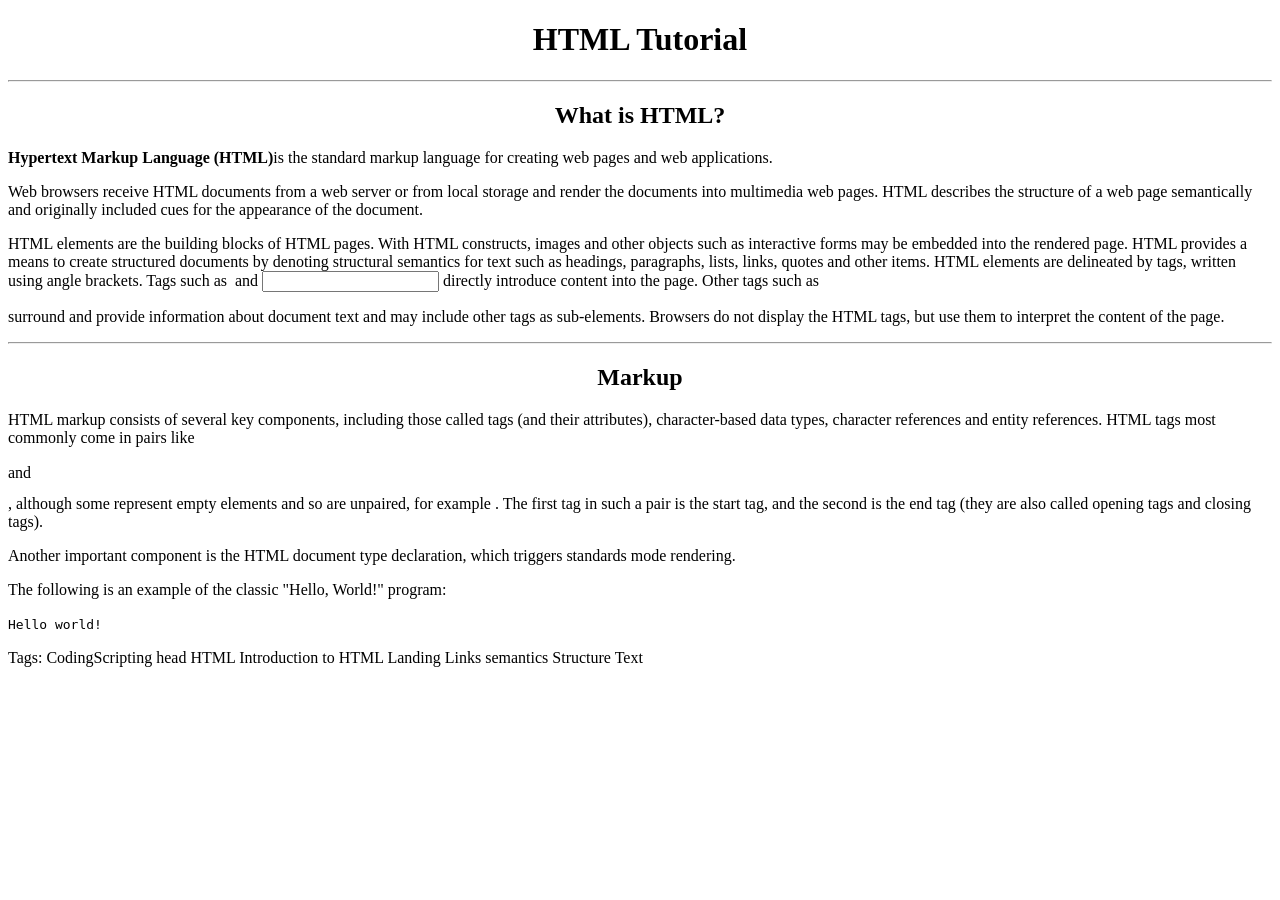
==== dz/dz3/index.html @ 95b24907 "first try of solving the third task" ====
<!DOCTYPE html>
<html lang="ru">
<head>
    <meta charset="UTF-8">
    <meta name="viewport" content="width=device-width, initial-scale=1.0">
    <title>Гайд по html</title>
    <link rel="stylesheet" href="styles.css">
</head>
<body>
    <header>
        <h1>HTML Tutorial</h1>
        <hr>
        <h2>What is HTML?</h2>
    </header>
    <main>
        <div class="upper_text">
            <p><strong>Hypertext Markup Language (HTML)</strong>is the standard markup language for creating web pages and web applications.</p>
            <p>Web browsers receive HTML documents from a web server or from local storage and render the documents into multimedia web pages. HTML describes the structure of a web page semantically and originally included cues for the appearance of the document.</p>
            <p>HTML elements are the building blocks of HTML pages. With HTML constructs, images and other objects such as interactive forms may be embedded into the rendered page. HTML provides a means to create structured documents by denoting structural semantics for text such as headings, paragraphs, lists, links, quotes and other items. HTML elements are delineated by tags, written using angle brackets. Tags such as <code><img /></code> and <code><input /></code> directly introduce content into the page. Other tags such as <p> surround and provide information about document text and may include other tags as sub-elements. Browsers do not display the HTML tags, but use them to interpret the content of the page.</p>
            <hr>
            <h2>Markup</h2>
            <p>HTML markup consists of several key components, including those called tags (and their attributes), character-based data types, character references and entity references. HTML tags most commonly come in pairs like <pre><h1></pre> and <pre></h1></pre>, although some represent empty elements and so are unpaired, for example <img>. The first tag in such a pair is the start tag, and the second is the end tag (they are also called opening tags and closing tags).</p>
            <p>Another important component is the HTML document type declaration, which triggers standards mode rendering.</p>
            <p>The following is an example of the classic "Hello, World!" program:</p>
            <p><code>
            <!DOCTYPE html>
            <html>
                <head>
                    <title>This is a title</title>
                </head>
                <body>
                    <p>Hello world!</p>
                </body>
            </html>
            </code></p>
            <p>Tags: CodingScripting head HTML Introduction to HTML Landing Links semantics Structure Text</p>
        </div>
    </main>
</body>
</html>
---- dz/dz3/styles.css ----
h1 {
    text-align: center;
}

h2 {
    text-align: center;
}
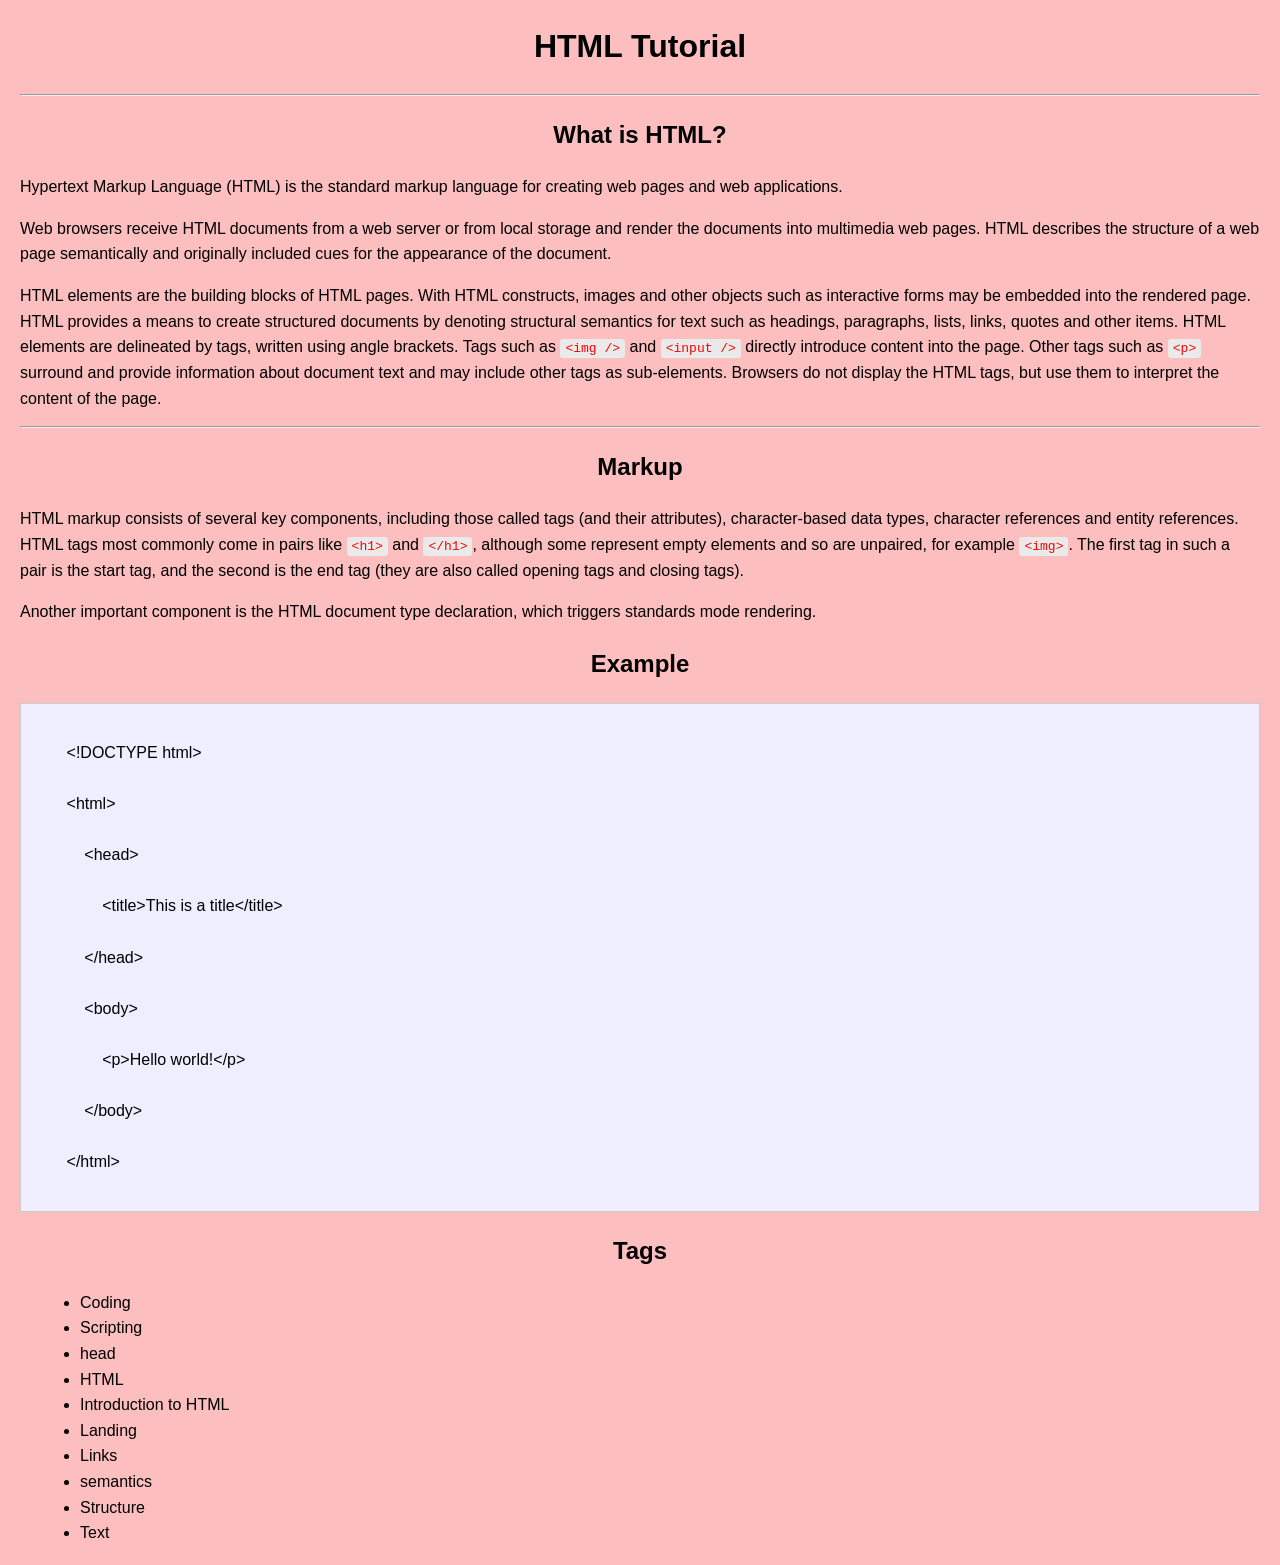
==== commit 20b0173d: "task is almost finished" ====
--- a/dz/dz3/index.html
+++ b/dz/dz3/index.html
@@ -1,40 +1,52 @@
 <!DOCTYPE html>
-<html lang="ru">
+<html lang="en">
 <head>
     <meta charset="UTF-8">
     <meta name="viewport" content="width=device-width, initial-scale=1.0">
-    <title>Гайд по html</title>
+    <title>HTML Tutorial</title>
     <link rel="stylesheet" href="styles.css">
 </head>
 <body>
-    <header>
-        <h1>HTML Tutorial</h1>
-        <hr>
-        <h2>What is HTML?</h2>
-    </header>
-    <main>
-        <div class="upper_text">
-            <p><strong>Hypertext Markup Language (HTML)</strong>is the standard markup language for creating web pages and web applications.</p>
-            <p>Web browsers receive HTML documents from a web server or from local storage and render the documents into multimedia web pages. HTML describes the structure of a web page semantically and originally included cues for the appearance of the document.</p>
-            <p>HTML elements are the building blocks of HTML pages. With HTML constructs, images and other objects such as interactive forms may be embedded into the rendered page. HTML provides a means to create structured documents by denoting structural semantics for text such as headings, paragraphs, lists, links, quotes and other items. HTML elements are delineated by tags, written using angle brackets. Tags such as <code><img /></code> and <code><input /></code> directly introduce content into the page. Other tags such as <p> surround and provide information about document text and may include other tags as sub-elements. Browsers do not display the HTML tags, but use them to interpret the content of the page.</p>
-            <hr>
-            <h2>Markup</h2>
-            <p>HTML markup consists of several key components, including those called tags (and their attributes), character-based data types, character references and entity references. HTML tags most commonly come in pairs like <pre><h1></pre> and <pre></h1></pre>, although some represent empty elements and so are unpaired, for example <img>. The first tag in such a pair is the start tag, and the second is the end tag (they are also called opening tags and closing tags).</p>
-            <p>Another important component is the HTML document type declaration, which triggers standards mode rendering.</p>
-            <p>The following is an example of the classic "Hello, World!" program:</p>
-            <p><code>
-            <!DOCTYPE html>
-            <html>
-                <head>
-                    <title>This is a title</title>
-                </head>
-                <body>
-                    <p>Hello world!</p>
-                </body>
-            </html>
-            </code></p>
-            <p>Tags: CodingScripting head HTML Introduction to HTML Landing Links semantics Structure Text</p>
-        </div>
-    </main>
+
+    <h1>HTML Tutorial</h1>
+    <hr>
+    <h2>What is HTML?</h2>
+    <p>Hypertext Markup Language (HTML) is the standard markup language for creating web pages and web applications.</p>
+    <p>Web browsers receive HTML documents from a web server or from local storage and render the documents into multimedia web pages. HTML describes the structure of a web page semantically and originally included cues for the appearance of the document.</p>
+
+    <p>HTML elements are the building blocks of HTML pages. With HTML constructs, images and other objects such as interactive forms may be embedded into the rendered page. HTML provides a means to create structured documents by denoting structural semantics for text such as headings, paragraphs, lists, links, quotes and other items. HTML elements are delineated by tags, written using angle brackets. Tags such as <code>&lt;img /&gt;</code> and <code>&lt;input /&gt;</code> directly introduce content into the page. Other tags such as <code>&lt;p&gt;</code> surround and provide information about document text and may include other tags as sub-elements. Browsers do not display the HTML tags, but use them to interpret the content of the page.</p>
+    <hr>
+    <h2>Markup</h2>
+    <p>HTML markup consists of several key components, including those called tags (and their attributes), character-based data types, character references and entity references. HTML tags most commonly come in pairs like <code>&lt;h1&gt;</code> and <code>&lt;/h1&gt;</code>, although some represent empty elements and so are unpaired, for example <code>&lt;img&gt;</code>. The first tag in such a pair is the start tag, and the second is the end tag (they are also called opening tags and closing tags).</p>
+
+    <p>Another important component is the HTML document type declaration, which triggers standards mode rendering.</p>
+
+    <h2>Example</h2>
+    <div class="example">
+        &lt;!DOCTYPE html&gt;<br>
+        &lt;html&gt;<br>
+            &lt;head&gt;<br>
+                &lt;title&gt;This is a title&lt;/title&gt;<br>
+            &lt;/head&gt;<br>
+            &lt;body&gt;<br>
+                &lt;p&gt;Hello world!&lt;/p&gt;<br>
+            &lt;/body&gt;<br>
+        &lt;/html&gt;
+    </div>
+
+    <h2>Tags</h2>
+    <ul>
+        <li>Coding</li>
+        <li>Scripting</li>
+        <li>head</li>
+        <li>HTML</li>
+        <li>Introduction to HTML</li>
+        <li>Landing</li>
+        <li>Links</li>
+        <li>semantics</li>
+        <li>Structure</li>
+        <li>Text</li>
+    </ul>
+
 </body>
-</html>+</html>
--- a/dz/dz3/styles.css
+++ b/dz/dz3/styles.css
@@ -1,7 +1,40 @@
+body {
+    font-family: Arial, sans-serif;
+    line-height: 1.6;
+    margin: 20px;
+    background-color: #fcbebe;
+}
+
 h1 {
+    color: #000000;
     text-align: center;
 }
 
 h2 {
+    color: #000000;
     text-align: center;
-}+}
+
+p {
+    margin-bottom: 15px;
+}
+
+code {
+    background-color: #eaeaea;
+    padding: 2px 5px;
+    border-radius: 3px;
+    color: rgb(255, 0, 0);
+}
+
+.example {
+    background-color: #eef;
+    border: 1px solid #ccc;
+    padding: 10px;
+    margin: 20px 0;
+    white-space: pre;
+}
+
+ul {
+    list-style-type: disc;
+    margin-left: 20px;
+}
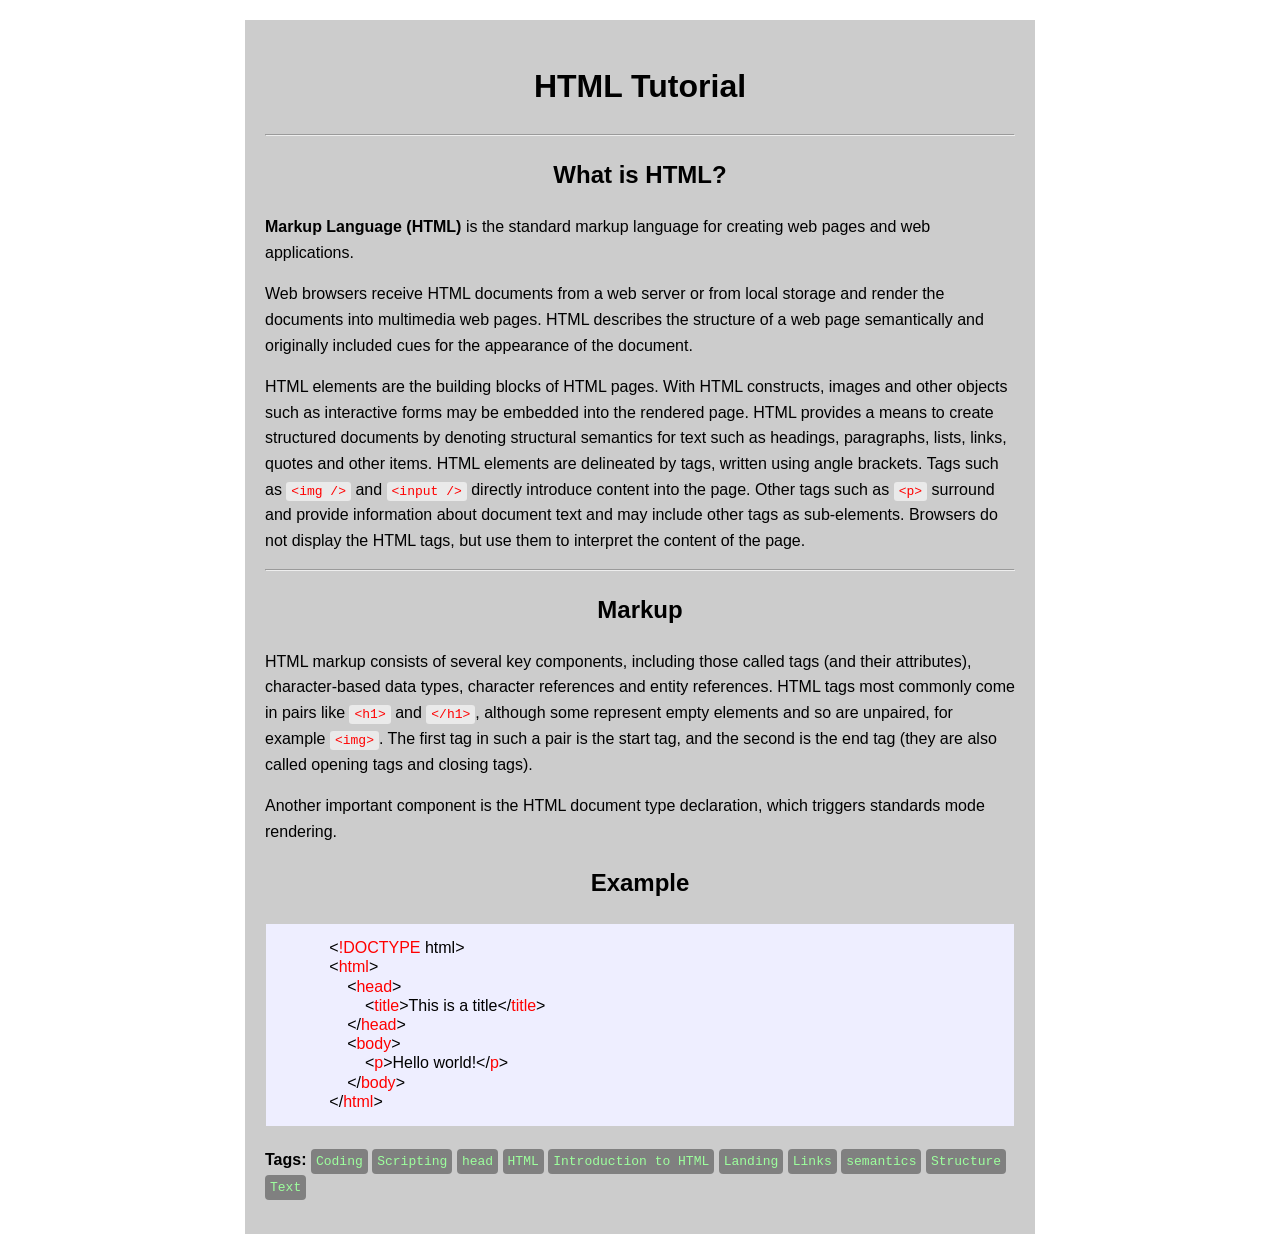
==== commit 571ab746: "tags is improved, code-block is fixed" ====
--- a/dz/dz3/index.html
+++ b/dz/dz3/index.html
@@ -7,46 +7,41 @@
     <link rel="stylesheet" href="styles.css">
 </head>
 <body>
-
-    <h1>HTML Tutorial</h1>
-    <hr>
-    <h2>What is HTML?</h2>
-    <p>Hypertext Markup Language (HTML) is the standard markup language for creating web pages and web applications.</p>
-    <p>Web browsers receive HTML documents from a web server or from local storage and render the documents into multimedia web pages. HTML describes the structure of a web page semantically and originally included cues for the appearance of the document.</p>
-
-    <p>HTML elements are the building blocks of HTML pages. With HTML constructs, images and other objects such as interactive forms may be embedded into the rendered page. HTML provides a means to create structured documents by denoting structural semantics for text such as headings, paragraphs, lists, links, quotes and other items. HTML elements are delineated by tags, written using angle brackets. Tags such as <code>&lt;img /&gt;</code> and <code>&lt;input /&gt;</code> directly introduce content into the page. Other tags such as <code>&lt;p&gt;</code> surround and provide information about document text and may include other tags as sub-elements. Browsers do not display the HTML tags, but use them to interpret the content of the page.</p>
-    <hr>
-    <h2>Markup</h2>
-    <p>HTML markup consists of several key components, including those called tags (and their attributes), character-based data types, character references and entity references. HTML tags most commonly come in pairs like <code>&lt;h1&gt;</code> and <code>&lt;/h1&gt;</code>, although some represent empty elements and so are unpaired, for example <code>&lt;img&gt;</code>. The first tag in such a pair is the start tag, and the second is the end tag (they are also called opening tags and closing tags).</p>
-
-    <p>Another important component is the HTML document type declaration, which triggers standards mode rendering.</p>
-
-    <h2>Example</h2>
-    <div class="example">
-        &lt;!DOCTYPE html&gt;<br>
-        &lt;html&gt;<br>
-            &lt;head&gt;<br>
-                &lt;title&gt;This is a title&lt;/title&gt;<br>
-            &lt;/head&gt;<br>
-            &lt;body&gt;<br>
-                &lt;p&gt;Hello world!&lt;/p&gt;<br>
-            &lt;/body&gt;<br>
-        &lt;/html&gt;
+    <div class="container">
+        <h1>HTML Tutorial</h1>
+        <hr>
+        <h2>What is HTML?</h2>
+        <p><strong>Markup Language (HTML)</strong> is the standard markup language for creating web pages and web applications.</p>
+        <p>Web browsers receive HTML documents from a web server or from local storage and render the documents into multimedia web pages. HTML describes the structure of a web page semantically and originally included cues for the appearance of the document.</p>
+        <p>HTML elements are the building blocks of HTML pages. With HTML constructs, images and other objects such as interactive forms may be embedded into the rendered page. HTML provides a means to create structured documents by denoting structural semantics for text such as headings, paragraphs, lists, links, quotes and other items. HTML elements are delineated by tags, written using angle brackets. Tags such as <code>&lt;img /&gt;</code> and <code>&lt;input /&gt;</code> directly introduce content into the page. Other tags such as <code>&lt;p&gt;</code> surround and provide information about document text and may include other tags as sub-elements. Browsers do not display the HTML tags, but use them to interpret the content of the page.</p>
+        <hr>
+        <h2>Markup</h2>
+        <p>HTML markup consists of several key components, including those called tags (and their attributes), character-based data types, character references and entity references. HTML tags most commonly come in pairs like <code>&lt;h1&gt;</code> and <code>&lt;/h1&gt;</code>, although some represent empty elements and so are unpaired, for example <code>&lt;img&gt;</code>. The first tag in such a pair is the start tag, and the second is the end tag (they are also called opening tags and closing tags).</p>
+        <p>Another important component is the HTML document type declaration, which triggers standards mode rendering.</p>
+        <h2>Example</h2>
+        <div class="example">
+            &lt;<span class="tag">!DOCTYPE</span> html&gt;<br>
+            &lt;<span class="tag">html</span>&gt;<br>
+                &lt;<span class="tag">head</span>&gt;<br>
+                    &lt;<span class="tag">title</span>&gt;This is a title&lt;/<span class="tag">title</span>&gt;<br>
+                &lt;/<span class="tag">head</span>&gt;<br>
+                &lt;<span class="tag">body</span>&gt;<br>
+                    &lt;<span class="tag">p</span>&gt;Hello world!&lt;/<span class="tag">p</span>&gt;<br>
+                &lt;/<span class="tag">body</span>&gt;<br>
+            &lt;/<span class="tag">html</span>&gt;
+        </div> 
+        <p><strong>Tags: </strong>
+            <code class="tag1">Coding</code>
+            <code class="tag1">Scripting</code>
+            <code class="tag1">head</code>
+            <code class="tag1">HTML</code>
+            <code class="tag1">Introduction to HTML</code>
+            <code class="tag1">Landing</code>
+            <code class="tag1">Links</code>
+            <code class="tag1">semantics</code>
+            <code class="tag1">Structure</code>
+            <code class="tag1">Text</code>
+        </p>        
     </div>
-
-    <h2>Tags</h2>
-    <ul>
-        <li>Coding</li>
-        <li>Scripting</li>
-        <li>head</li>
-        <li>HTML</li>
-        <li>Introduction to HTML</li>
-        <li>Landing</li>
-        <li>Links</li>
-        <li>semantics</li>
-        <li>Structure</li>
-        <li>Text</li>
-    </ul>
-
 </body>
 </html>
--- a/dz/dz3/styles.css
+++ b/dz/dz3/styles.css
@@ -2,7 +2,14 @@
     font-family: Arial, sans-serif;
     line-height: 1.6;
     margin: 20px;
-    background-color: #fcbebe;
+    background-color: #ffffff;
+}
+
+.container {
+    background-color: #ccc;
+    max-width: 750px;
+    margin: 0 auto;
+    padding: 20px;
 }
 
 h1 {
@@ -32,9 +39,16 @@
     padding: 10px;
     margin: 20px 0;
     white-space: pre;
+    line-height: 0.6;
 }
 
-ul {
-    list-style-type: disc;
-    margin-left: 20px;
+.tag {
+    color: red;
 }
+
+.tag1 {
+    background-color: gray;
+    color: rgb(157, 255, 157);
+    padding: 5px;
+    border-radius: 4px;
+}
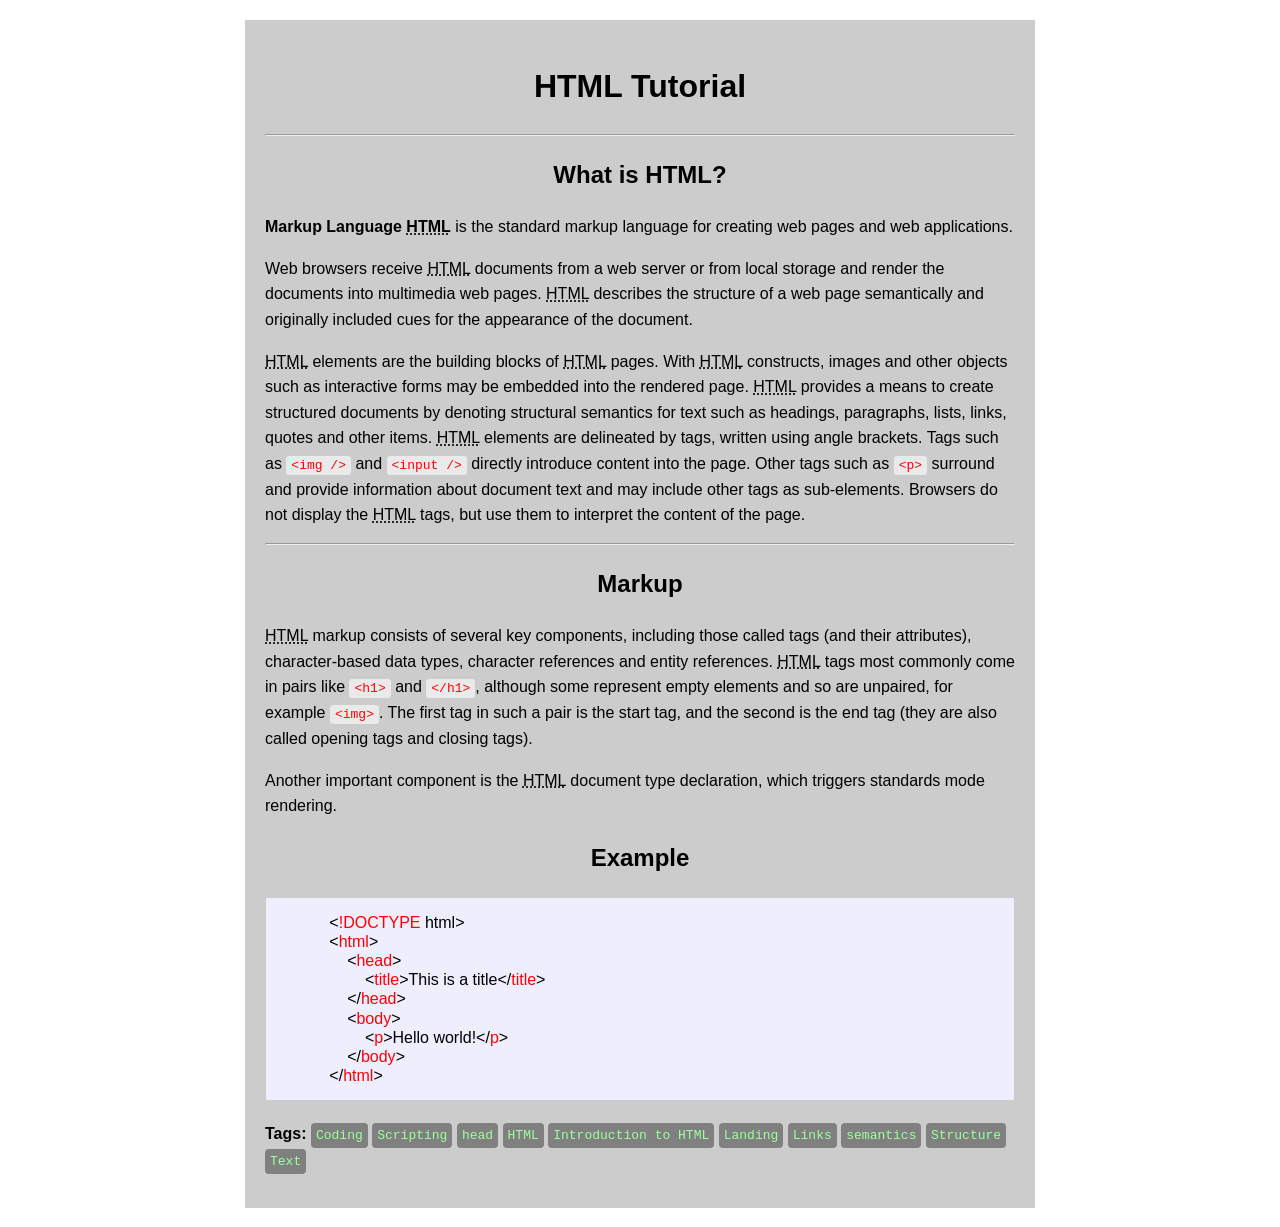
==== commit 3f1ac1fe: "task is finished" ====
--- a/dz/dz3/index.html
+++ b/dz/dz3/index.html
@@ -11,13 +11,13 @@
         <h1>HTML Tutorial</h1>
         <hr>
         <h2>What is HTML?</h2>
-        <p><strong>Markup Language (HTML)</strong> is the standard markup language for creating web pages and web applications.</p>
-        <p>Web browsers receive HTML documents from a web server or from local storage and render the documents into multimedia web pages. HTML describes the structure of a web page semantically and originally included cues for the appearance of the document.</p>
-        <p>HTML elements are the building blocks of HTML pages. With HTML constructs, images and other objects such as interactive forms may be embedded into the rendered page. HTML provides a means to create structured documents by denoting structural semantics for text such as headings, paragraphs, lists, links, quotes and other items. HTML elements are delineated by tags, written using angle brackets. Tags such as <code>&lt;img /&gt;</code> and <code>&lt;input /&gt;</code> directly introduce content into the page. Other tags such as <code>&lt;p&gt;</code> surround and provide information about document text and may include other tags as sub-elements. Browsers do not display the HTML tags, but use them to interpret the content of the page.</p>
+        <p><strong>Markup Language <a href="https://developer.mozilla.org/en-US/docs/Learn/HTML">HTML</a></strong> is the standard markup language for creating web pages and web applications.</p>
+        <p>Web browsers receive <a href="https://developer.mozilla.org/en-US/docs/Learn/HTML">HTML</a> documents from a web server or from local storage and render the documents into multimedia web pages. <a href="https://developer.mozilla.org/en-US/docs/Learn/HTML">HTML</a> describes the structure of a web page semantically and originally included cues for the appearance of the document.</p>
+        <p><a href="https://developer.mozilla.org/en-US/docs/Learn/HTML">HTML</a> elements are the building blocks of <a href="https://developer.mozilla.org/en-US/docs/Learn/HTML">HTML</a> pages. With <a href="https://developer.mozilla.org/en-US/docs/Learn/HTML">HTML</a> constructs, images and other objects such as interactive forms may be embedded into the rendered page. <a href="https://developer.mozilla.org/en-US/docs/Learn/HTML">HTML</a> provides a means to create structured documents by denoting structural semantics for text such as headings, paragraphs, lists, links, quotes and other items. <a href="https://developer.mozilla.org/en-US/docs/Learn/HTML">HTML</a> elements are delineated by tags, written using angle brackets. Tags such as <code>&lt;img /&gt;</code> and <code>&lt;input /&gt;</code> directly introduce content into the page. Other tags such as <code>&lt;p&gt;</code> surround and provide information about document text and may include other tags as sub-elements. Browsers do not display the <a href="https://developer.mozilla.org/en-US/docs/Learn/HTML">HTML</a> tags, but use them to interpret the content of the page.</p>
         <hr>
         <h2>Markup</h2>
-        <p>HTML markup consists of several key components, including those called tags (and their attributes), character-based data types, character references and entity references. HTML tags most commonly come in pairs like <code>&lt;h1&gt;</code> and <code>&lt;/h1&gt;</code>, although some represent empty elements and so are unpaired, for example <code>&lt;img&gt;</code>. The first tag in such a pair is the start tag, and the second is the end tag (they are also called opening tags and closing tags).</p>
-        <p>Another important component is the HTML document type declaration, which triggers standards mode rendering.</p>
+        <p><a href="https://developer.mozilla.org/en-US/docs/Learn/HTML">HTML</a> markup consists of several key components, including those called tags (and their attributes), character-based data types, character references and entity references. <a href="https://developer.mozilla.org/en-US/docs/Learn/HTML">HTML</a> tags most commonly come in pairs like <code>&lt;h1&gt;</code> and <code>&lt;/h1&gt;</code>, although some represent empty elements and so are unpaired, for example <code>&lt;img&gt;</code>. The first tag in such a pair is the start tag, and the second is the end tag (they are also called opening tags and closing tags).</p>
+        <p>Another important component is the <a href="https://developer.mozilla.org/en-US/docs/Learn/HTML">HTML</a> document type declaration, which triggers standards mode rendering.</p>        
         <h2>Example</h2>
         <div class="example">
             &lt;<span class="tag">!DOCTYPE</span> html&gt;<br>
--- a/dz/dz3/styles.css
+++ b/dz/dz3/styles.css
@@ -20,6 +20,18 @@
 h2 {
     color: #000000;
     text-align: center;
+}
+
+a {
+    color: black;
+    text-decoration: underline;
+    text-decoration-style: dotted;
+}
+
+a:hover {
+    color: lightcoral;
+    text-decoration: underline;
+    text-decoration-style: solid;
 }
 
 p {
